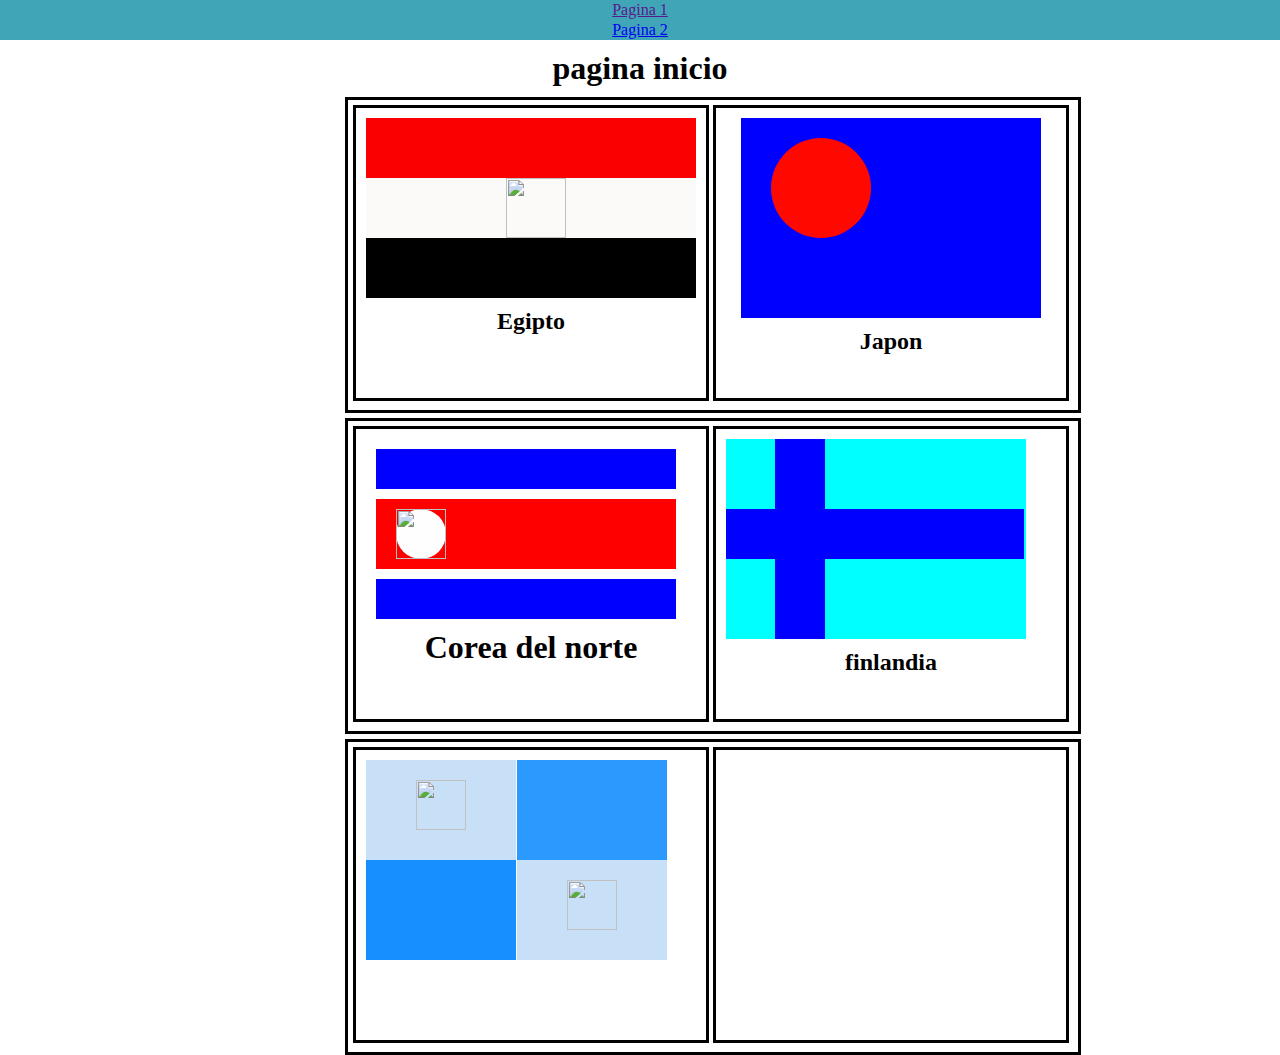
==== index.html @ 5410e0a9 "relacion_de_paginas" ====
<!DOCTYPE <!DOCTYPE html>
<html lang="es">
<head>
    <meta charset="utf-8" />
    <title>index</title>
    <link rel="stylesheet" href="style/main2.css">
    <script src="main2.js"></script>
</head>
<body>
    <nav>
        <ul>
        <li><a href="">Pagina 1</a></li>
        <li><a href="pages/page2.html">Pagina 2</a></li>
    </ul>  
    </nav>
    <h1>pagina inicio</h1>
    <section class="daniel">
        <article>
            <div>
                <section></section>
                <ul>
                    <img src="escudo_egipto.png" alt="">
                </ul>
                <ol></ol>
                <h2>Egipto</h2>
            </div>
            <div class="segundo">
                <main>
                    <section></section>
                </main>
           <h2>Japon</h2>
           </div>
        </article>
        <article>
                <div>
                    <h3></h3>
                    <h4></h4>
                    <main>
                        <section>
                            <img src="estrella_roja.png" alt="">
                        </section>
                    </main>
                    <h5></h5>
                    <h6></h6>
                    <h1>Corea del norte</h1>
                </div>
               

                <div>
                    <ul class="cuarto">
                            <h1></h1>
                        <main></main>
                        <h2></h2>
                        
                    
                    </ul>
                <h2>finlandia</h2>
               </div>
            </article>
            <article>
                    <div>
                        <footer>
                            <img src="estrella_azul.png" alt="">
                        </footer>
                        <nav></nav>
                        <small></small>
                        <main class="ultimo">
                            <img src="estrella_roja.png" alt="">
                        </main>
                    </div>
                    <div>
                   </div>
                </article>
        
    </section>
</body>
</html>
---- style/main2.css ----
*{
    margin: 0;
    padding: 0;
    list-style: none;
}
h1{
    text-align: center;
}
nav ul li{
    text-align: center;
    background-color: rgb(65, 165, 184);
    padding: 1px 20px;
    
}
.daniel{
    margin: auto;
    height: 700px;
    width: 600px;
}
.daniel article{
height: 300px;
width: 720px;
background-color: rgb(255, 255, 255);
padding: 5px;
border: solid;
border-color: black;
margin: 5;

}
.daniel article div{
height: 270px;
width: 330px;
background-color: rgb(255, 255, 255);
border: solid;
border-color: rgb(0, 0, 0);
display: inline-block;
padding: 10px;
vertical-align: top;

 
}
.daniel article .segundo main {
    height: 200px;
    width: 300px;
    background-color: blue;
    margin:auto;
}
.daniel article .segundo section  {
    height: 100px;
    width: 100px;
    background-color: rgb(255, 8, 0);
border-radius: 50PX;
margin: 20 10 10 30px;
}
.daniel article .segundo>h2{
text-align: center;
margin: 10px;

}
.daniel article div h3{
    height: 40px;
    width:300px;
    background-color: blue;
    margin: 10px;
}
.daniel article div h4{
    height: 0px;
    width:300px;
    background-color: rgb(255, 255, 255);
    margin: 10px;
 }
.daniel article div main{
    height: 70px;
    width:300px;
    background-color: rgb(255, 0, 0);
    margin: 10px;
}
.daniel article div main section{
    height: 50px;
    width: 50px;
    background-color: rgb(254, 254, 255);
    margin: 10 0 0 20px;
    border-radius: 50px;
}
.daniel article div main section img{
    height: 50px;
    width:50px;
}
.daniel article div h5{
    height: 0px;
    width:300px;
    background-color: rgb(255, 255, 255);
    margin: 10px;
}
.daniel article div h6{
    height: 40px;
    width:300px;
    background-color: blue;
    margin: 10px;
}

.daniel article div section{
    height: 60px;
    width: 330px;
    background-color: rgb(250, 0, 0);
    display: inline-block;
}
.daniel article div ul{
    height: 60px;
    width: 330px;
    background-color: rgb(252, 249, 249);
    display: inline-block;
}
.daniel article div ul img{
    height: 60px;
    width:  60px;
    margin: 0px 10px 0px 140px;
  
}
.daniel article div ol{
    height: 60px;
    width: 330px;
    background-color:black;
    display: inline-block;

}.daniel article div .cuarto{
    height: 200px;
    width: 300px;
    background-color: aqua;
   
}
.daniel article div .cuarto h1{
    height: 50px;
    width: 50px;
    background-color: blue;
    margin: 70 0 0 0px;
    vertical-align: top;
    display: inline-block;

}


.daniel article div .cuarto main{
    height: 200px;
    width: 50px;
    background-color: blue;
    margin: 0 0 0 -5px;
    vertical-align: top;
    display: inline-block;

}
.daniel article div .cuarto h2{
    height: 50px;
    width:200px;
    background-color: blue;
    margin: 70 0 0 -5px;
    vertical-align: top;
    display: inline-block;

}
.daniel article div>h2{
    text-align: center;
    margin: 10px;
    

    }
.daniel article div>footer{
    height: 100px;
    width: 150px;
    background-color: rgb(199, 224, 247);
    vertical-align: top;
    display: inline-block;
}
.daniel article div footer img{
height: 50px;
width: 50px;
margin: 20 0 0 50px;
}
.daniel article div>nav{
    height: 100px;
    width: 150px;
    background-color: rgb(44, 153, 255);
    vertical-align: top;
    display: inline-block;
    margin: 0 0 0 -3px;

}
.daniel article div>small{
    height: 100px;
    width: 150px;
    background-color: rgb(24, 143, 255);
    vertical-align: top;
    display: inline-block;
}
.daniel article div .ultimo{
    height: 100px;
    width: 150px;
    background-color: rgb(199, 224, 247);
    vertical-align: top;
    display: inline-block;
    margin: 0 0 0 -3px;
}
.daniel article div .ultimo img{
    height: 50px;
    width: 50px;
    margin: 20 0 0 50px;
    }
h2
{
text-align: center;
margin: 10px;
}
h1 {
text-align: center;
margin: 10px;
}
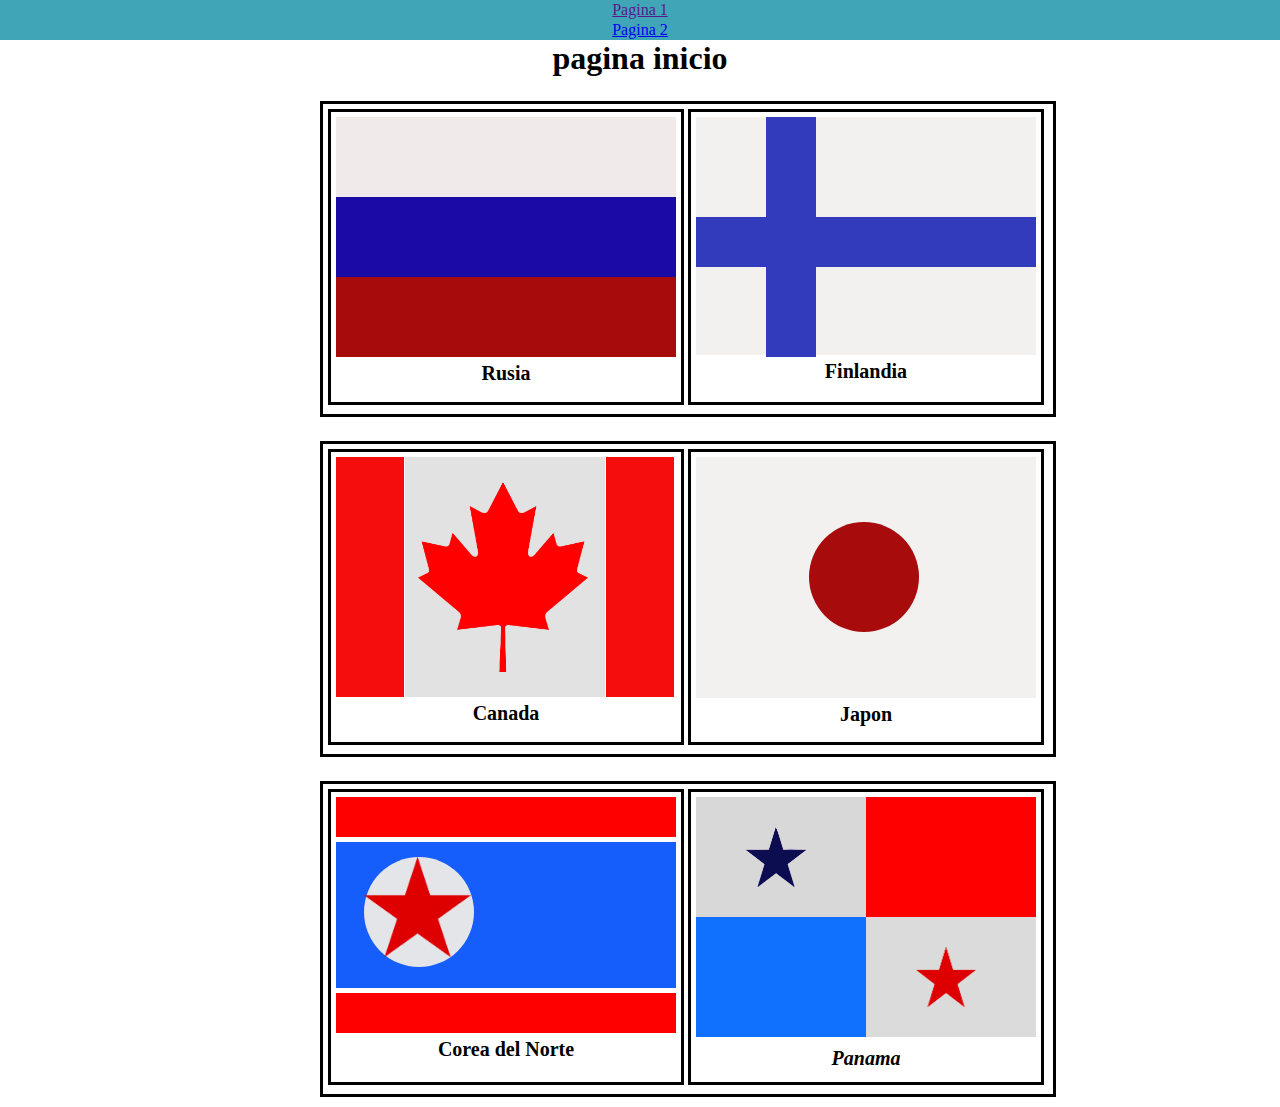
==== commit f590d938: "trabajo terminado" ====
--- a/index.html
+++ b/index.html
@@ -19,56 +19,66 @@
             <div>
                 <section></section>
                 <ul>
-                    <img src="escudo_egipto.png" alt="">
+                   
                 </ul>
                 <ol></ol>
-                <h2>Egipto</h2>
+                <h2>Rusia</h2>
             </div>
-            <div class="segundo">
+            <div class="Finlandia">
                 <main>
-                    <section></section>
+                    <h6></h6>
+                    <h5></h5>
+                    <h3></h3>
                 </main>
-           <h2>Japon</h2>
+           <h2>Finlandia</h2>
            </div>
         </article>
         <article>
                 <div>
-                    <h3></h3>
-                    <h4></h4>
-                    <main>
-                        <section>
-                            <img src="estrella_roja.png" alt="">
-                        </section>
-                    </main>
-                    <h5></h5>
-                    <h6></h6>
-                    <h1>Corea del norte</h1>
+                    <footer class="canada">
+                    <table></table>
+                    <strong>
+                        <img src="assets/imagenes/hoja_canada.png" alt="">
+                    </strong>
+                    <table></table>
+                    <h2>Canada</h2>
+                </footer>  
                 </div>
-               
 
-                <div>
-                    <ul class="cuarto">
-                            <h1></h1>
-                        <main></main>
-                        <h2></h2>
-                        
-                    
-                    </ul>
-                <h2>finlandia</h2>
+                <div> 
+                <nav class="japon">
+                    <main></main>
+                </nav>      
+                <h2>Japon</h2>
                </div>
             </article>
             <article>
                     <div>
-                        <footer>
-                            <img src="estrella_azul.png" alt="">
-                        </footer>
-                        <nav></nav>
-                        <small></small>
-                        <main class="ultimo">
-                            <img src="estrella_roja.png" alt="">
-                        </main>
+                        <strong class="corea">                        <footer>
+                           <h1></h1>
+                        <nav>
+                            <section>
+                                <img src="assets/imagenes/estrella_roja.png" alt="">
+                            </section>
+                        </nav>
+                        <h3></h3>
+                        <h2>Corea del Norte</h2>
+                    </strong>
                     </div>
+                    
+                    
                     <div>
+                            <address class="panama">
+                                    <main>
+                                        <img src="assets/imagenes/estrella_azul.png" alt="">
+                                    </main>
+                                    <h4></h4>
+                                    <h5></h5>
+                                    <ul>
+                                        <img src="assets/imagenes/estrella_roja.png" alt="">
+                                    </ul>
+                                    <h2>Panama</h2>
+                            </address>
                    </div>
                 </article>
         
--- a/style/main2.css
+++ b/style/main2.css
@@ -12,205 +12,218 @@
     padding: 1px 20px;
     
 }
-.daniel{
-    margin: auto;
-    height: 700px;
-    width: 600px;
-}
+
 .daniel article{
 height: 300px;
 width: 720px;
 background-color: rgb(255, 255, 255);
-padding: 5px;
 border: solid;
 border-color: black;
-margin: 5;
-
+margin: 24px 70px 10px 320px;
+padding: 5px;
 }
 .daniel article div{
-height: 270px;
-width: 330px;
-background-color: rgb(255, 255, 255);
-border: solid;
-border-color: rgb(0, 0, 0);
-display: inline-block;
-padding: 10px;
-vertical-align: top;
-
- 
-}
-.daniel article .segundo main {
-    height: 200px;
-    width: 300px;
-    background-color: blue;
-    margin:auto;
-}
-.daniel article .segundo section  {
+    border: solid;
+    width: 350px;
+    height: 290px;
+    margin: auto;
+    display: inline-block; 
+    vertical-align: top;
+    
+}
+.daniel article div>section{
+    background-color: rgb(240, 234, 234);
+    width: 340px;
+    height: 80px;
+    margin: 5px 0px 0px 5px;
+    border-top: 0px;
+    border-right: 0px;
+    border-bottom: 0px;
+    border-left: 0px;
+}
+.daniel article div>ul{
+    background-color: rgb(26, 11, 167);
+    width: 340px;
+    height: 80px;
+    margin: 0px 0px 0px 5px;
+    border-top: 0px;
+    border-right: 0px;
+    border-bottom: 0px;
+    border-left: 0px;
+}
+.daniel article div>ol{
+    background-color: rgb(167, 11, 11);
+    width: 340px;
+    height: 80px;
+    margin: 0px 0px 0px 5px;
+    border-top: 0px;
+    border-right: 0px;
+    border-bottom: 0px;
+    border-left: 0px;
+}
+.daniel article div h2{
+    margin: 0;
+    padding: 0;
+    text-align: center;
+    margin: 5px; 
+    font-size: 20px;
+}
+.daniel .finlandia main{
+    background-color: rgb(243, 240, 240);
+    width: 340px;
+    height: 238px;
+    margin: 5px 0px 0px 5px;
+    
+}
+.daniel .finlandia main h6{
+    background-color: rgb(49, 59, 187);
+    width: 50px;
     height: 100px;
-    width: 100px;
-    background-color: rgb(255, 8, 0);
-border-radius: 50PX;
-margin: 20 10 10 30px;
-}
-.daniel article .segundo>h2{
-text-align: center;
-margin: 10px;
-
-}
-.daniel article div h3{
+    margin: 0 0 0 70;
+
+}
+
+.daniel .finlandia main h5{
+    background-color: rgb(49, 59, 187);
+    width: 340px;
+    height: 50px;
+}
+.daniel .finlandia main h3{
+    background-color: rgb(49, 59, 187);
+    width: 50px;
+    height: 90px;
+    margin: 0 0 0 70;
+}
+.daniel .finlandia main h2{
+    margin: 0;
+    padding: 0;
+    text-align: center;
+    margin: 5px; 
+    font-size: 20px;
+}
+
+
+.daniel article div .canada strong{
+    background-color: rgb(226, 226, 226);
+    width: 200px;
+    height: 240px;
+    display: inline-block;
+    vertical-align: top;
+    margin: 5 -8 0 -8px;
+}
+.daniel article div .canada table{
+    background-color: rgb(245, 12, 12);
+    width: 68px;
+    height: 240px;
+    display: inline-block;
+    vertical-align: top;
+    margin: 5 5 0 5px;
+}
+.daniel article div .canada strong img{
+    width: 170px;
+    height: 190px;
+    margin: 25px 5 0 13px
+}
+.daniel article div .japon  {
+    background-color: rgb(243, 240, 240);
+    width: 297px;
+    height: 176px;
+    margin: 5px 0px 0px 5px;
+    padding: 65px 0 0 43px;
+     }
+     .daniel article div .japon main{
+        background-color: rgb(167, 11, 11);
+        width: 110px;
+        height: 110px;
+        margin: 0 0 0 70;
+        border-radius: 55px;
+    }
+    .daniel article div .corea h1{
+    background-color: rgb(255, 0, 0);
+    width: 340px;
     height: 40px;
-    width:300px;
-    background-color: blue;
-    margin: 10px;
-}
-.daniel article div h4{
-    height: 0px;
-    width:300px;
-    background-color: rgb(255, 255, 255);
-    margin: 10px;
- }
-.daniel article div main{
-    height: 70px;
-    width:300px;
-    background-color: rgb(255, 0, 0);
-    margin: 10px;
-}
-.daniel article div main section{
-    height: 50px;
-    width: 50px;
-    background-color: rgb(254, 254, 255);
-    margin: 10 0 0 20px;
-    border-radius: 50px;
-}
-.daniel article div main section img{
-    height: 50px;
-    width:50px;
-}
-.daniel article div h5{
-    height: 0px;
-    width:300px;
-    background-color: rgb(255, 255, 255);
-    margin: 10px;
-}
-.daniel article div h6{
+    margin: 5px;
+   
+    }
+    .daniel article div .corea nav{
+    background-color: rgb(21, 94, 252);
+    width: 312px;
+    height: 134px;
+    margin: 5px;
+    padding: 12px 0 0 28px
+       
+     }
+    .daniel article div .corea nav section{
+           
+    background-color: rgb(227, 229, 233);
+    width: 110px;
+    height: 110px;
+    margin: 3px 0 0 0px;
+    border-radius: 55px;
+           
+     }
+     .daniel article div .corea nav section img{
+        height: 100px;
+        width: 107px;
+     }
+        
+    .daniel article div .corea h3{
+     background-color: rgb(255, 0, 0);
+     width: 340px;
     height: 40px;
-    width:300px;
-    background-color: blue;
-    margin: 10px;
-}
-
-.daniel article div section{
-    height: 60px;
-    width: 330px;
-    background-color: rgb(250, 0, 0);
-    display: inline-block;
-}
-.daniel article div ul{
-    height: 60px;
-    width: 330px;
-    background-color: rgb(252, 249, 249);
-    display: inline-block;
-}
-.daniel article div ul img{
-    height: 60px;
-    width:  60px;
-    margin: 0px 10px 0px 140px;
-  
-}
-.daniel article div ol{
-    height: 60px;
-    width: 330px;
-    background-color:black;
-    display: inline-block;
-
-}.daniel article div .cuarto{
-    height: 200px;
-    width: 300px;
-    background-color: aqua;
-   
-}
-.daniel article div .cuarto h1{
-    height: 50px;
-    width: 50px;
-    background-color: blue;
-    margin: 70 0 0 0px;
-    vertical-align: top;
-    display: inline-block;
-
-}
-
-
-.daniel article div .cuarto main{
-    height: 200px;
-    width: 50px;
-    background-color: blue;
-    margin: 0 0 0 -5px;
-    vertical-align: top;
-    display: inline-block;
-
-}
-.daniel article div .cuarto h2{
-    height: 50px;
-    width:200px;
-    background-color: blue;
-    margin: 70 0 0 -5px;
-    vertical-align: top;
-    display: inline-block;
-
-}
-.daniel article div>h2{
-    text-align: center;
-    margin: 10px;
-    
-
-    }
-.daniel article div>footer{
-    height: 100px;
-    width: 150px;
-    background-color: rgb(199, 224, 247);
-    vertical-align: top;
-    display: inline-block;
-}
-.daniel article div footer img{
-height: 50px;
-width: 50px;
-margin: 20 0 0 50px;
-}
-.daniel article div>nav{
-    height: 100px;
-    width: 150px;
-    background-color: rgb(44, 153, 255);
-    vertical-align: top;
-    display: inline-block;
-    margin: 0 0 0 -3px;
-
-}
-.daniel article div>small{
-    height: 100px;
-    width: 150px;
-    background-color: rgb(24, 143, 255);
-    vertical-align: top;
-    display: inline-block;
-}
-.daniel article div .ultimo{
-    height: 100px;
-    width: 150px;
-    background-color: rgb(199, 224, 247);
-    vertical-align: top;
-    display: inline-block;
-    margin: 0 0 0 -3px;
-}
-.daniel article div .ultimo img{
-    height: 50px;
-    width: 50px;
-    margin: 20 0 0 50px;
-    }
-h2
-{
-text-align: center;
-margin: 10px;
-}
-h1 {
-text-align: center;
-margin: 10px;
-}+    margin: 5px;
+           
+    }
+    .daniel article div .panama>main{
+        background-color: rgb(216, 216, 216);
+        width: 170px;
+        height: 120px;
+        margin: 5px -9px 0 5px;
+       display: inline-block;
+       vertical-align: top;
+              
+       }
+       .daniel article div .panama>h4{
+        background-color: rgb(255, 0, 0);
+        width: 170px;
+        height: 120px;
+        margin: 5px;
+       display: inline-block;
+       vertical-align: top;
+              
+       } 
+       .daniel article div .panama>h5{
+        background-color: rgb(16, 112, 255);
+        width: 170px;
+        height: 120px;
+        margin: -5px 5 5 5;
+       display: inline-block;
+       vertical-align: top;
+       }  
+       .daniel article div .panama>ul{
+        background-color: rgb(219, 219, 219);
+        width: 170px;
+        height: 120px;
+        margin: -5px 0 0 -9px;
+       display: inline-block;
+       vertical-align: top;
+              
+       }
+       .daniel article div .panama>main img{
+        height: 60px;
+        width: 60px;
+        margin: 30px 0 0 50px;
+
+    }
+       .daniel article div .panama>ul img{
+        height: 60px;
+        width: 60px;
+        margin: 30px 0 0 50px;
+       }
+       .daniel .panama>h2{
+        margin: 0;
+        padding: 0;
+        text-align: center;
+        margin: 5px; 
+        font-size: 20px;
+    }